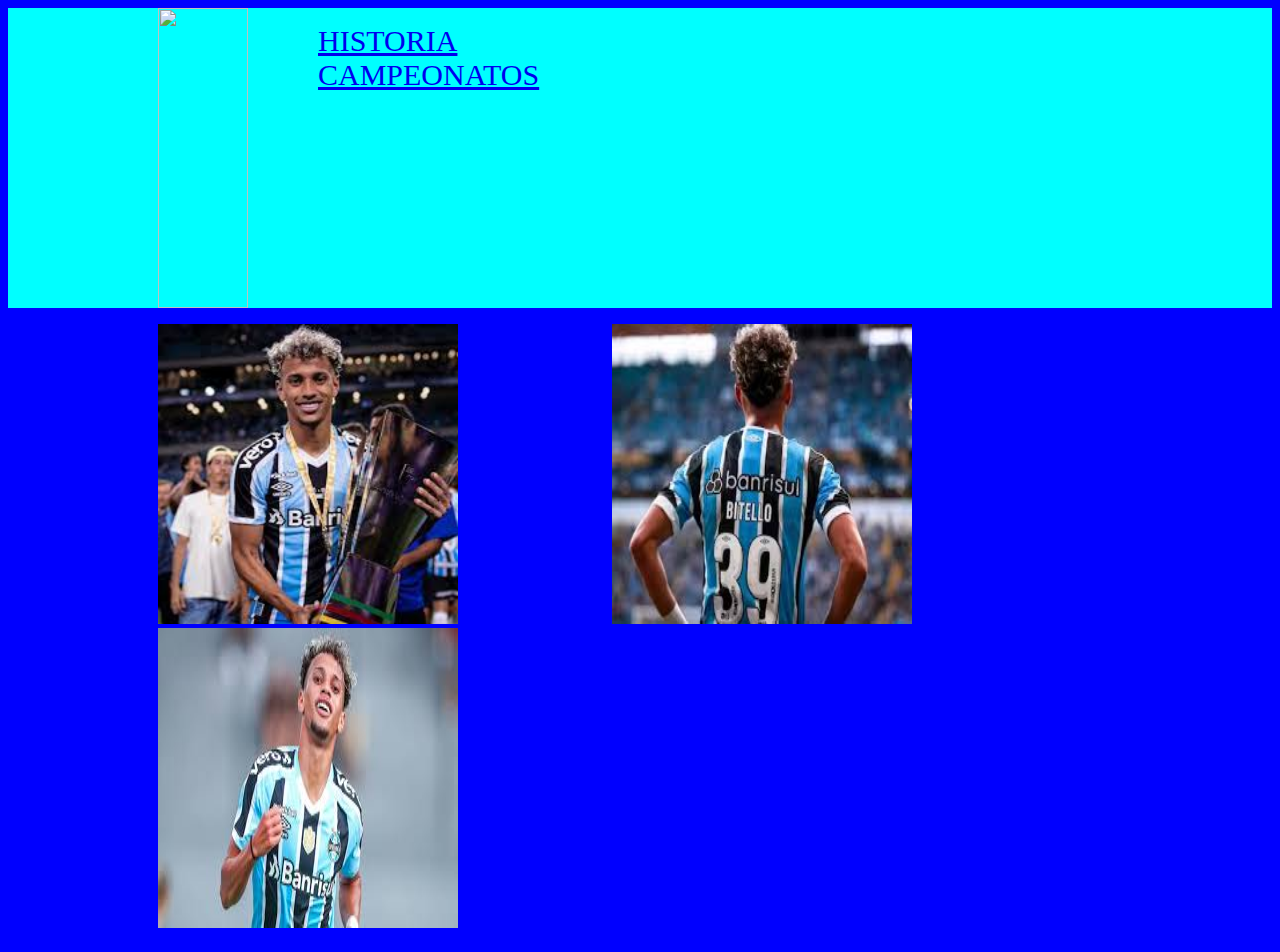
==== campeonatos.html @ 2c1542c5 "ancora" ====
<!DOCTYPE html>
<html lang="port-br">
<head>
    <meta charset="UTF-8">
    <meta name="viewport" content="width=device-width, initial-scale=1.0">
    <title>Bitello</title>
    <link rel="stylesheet" href="style.css">
</head>
<body>
  <header class="cabecalho">
    <img class="logoimg" src="dynamo.jpeg">
    <ul class="lista"> 
      <li class="item"><a href="index.html">historia</a></li>
      <li class="item"><a href="https://www.cbf.com.br/futebol-brasileiro/atletas/540533?exercicio=2022">campeonatos</a></li>
      


    </ul>

  </header>
  <h1></h1>  
  <p></p>
  <img src="bitello1.jpeg" alt="computador com txto html">
<img src="bitello2.jpeg" alt="">
  <img src="bitello3.jpeg" alt="">
  <h2></h2>
</body>
</html>
---- style.css ----
body{
    background-color: blue;
}
h1{
    font-size: medium;
    color: black;
    text-align: center;
}
img{
    width: 300px;
    height:300px;
    margin-left: 150px;
}
.cabecalho{
    background-color: aqua;
    display: flex;
}
.logoimg{
    width: 90px;
}
.listacabecalho{
    display: flex;
    margin-left: 700px;
    margin-top: 100px;

}
.item{
    list-style: none;
    text-transform: uppercase;
    font-size: 30px;
    color: black;
    padding-left: 30px;
    
}
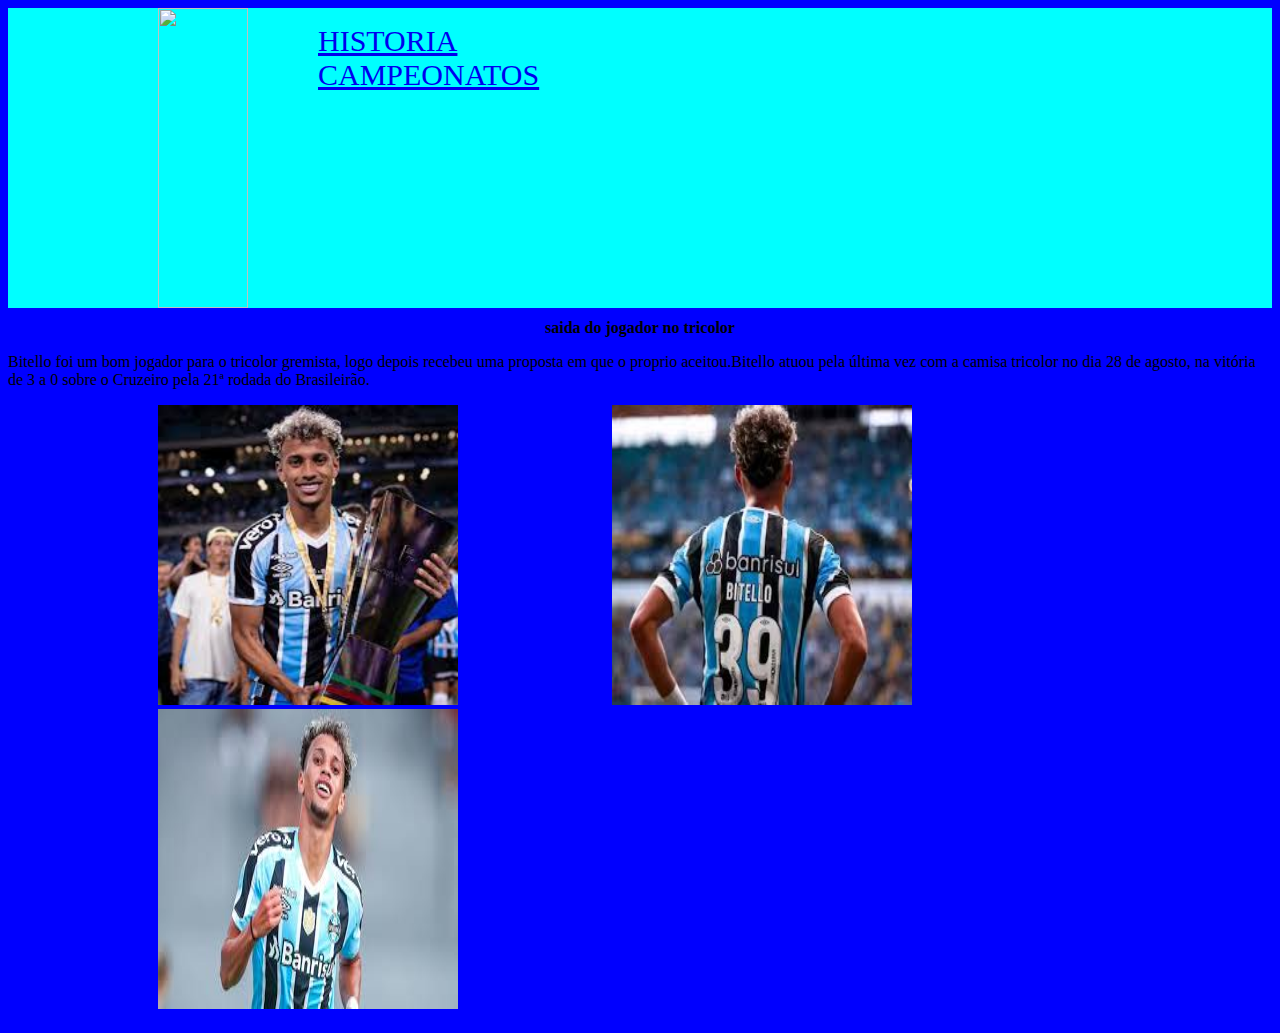
==== commit f63ece5f: "ancora" ====
--- a/campeonatos.html
+++ b/campeonatos.html
@@ -18,8 +18,8 @@
     </ul>
 
   </header>
-  <h1></h1>  
-  <p></p>
+  <h1>saida do jogador no tricolor </h1>  
+  <p>Bitello foi um bom jogador para o tricolor gremista, logo depois recebeu uma proposta em que o proprio aceitou.Bitello atuou pela última vez com a camisa tricolor no dia 28 de agosto, na vitória de 3 a 0 sobre o Cruzeiro pela 21ª rodada do Brasileirão.  </p>
   <img src="bitello1.jpeg" alt="computador com txto html">
 <img src="bitello2.jpeg" alt="">
   <img src="bitello3.jpeg" alt="">
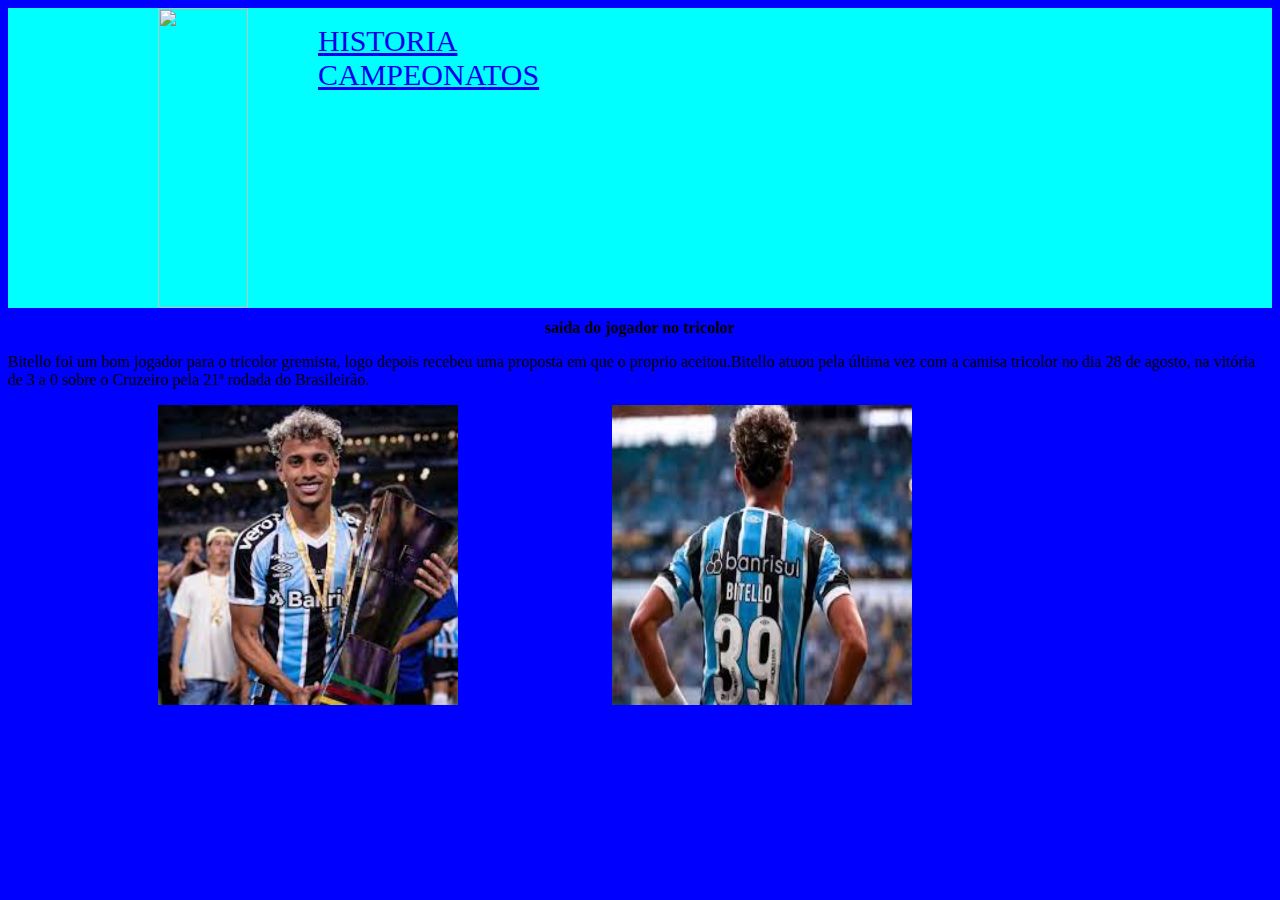
==== commit fdadcf5c: "ancora" ====
--- a/campeonatos.html
+++ b/campeonatos.html
@@ -22,7 +22,4 @@
   <p>Bitello foi um bom jogador para o tricolor gremista, logo depois recebeu uma proposta em que o proprio aceitou.Bitello atuou pela última vez com a camisa tricolor no dia 28 de agosto, na vitória de 3 a 0 sobre o Cruzeiro pela 21ª rodada do Brasileirão.  </p>
   <img src="bitello1.jpeg" alt="computador com txto html">
 <img src="bitello2.jpeg" alt="">
-  <img src="bitello3.jpeg" alt="">
-  <h2></h2>
-</body>
-</html>+  